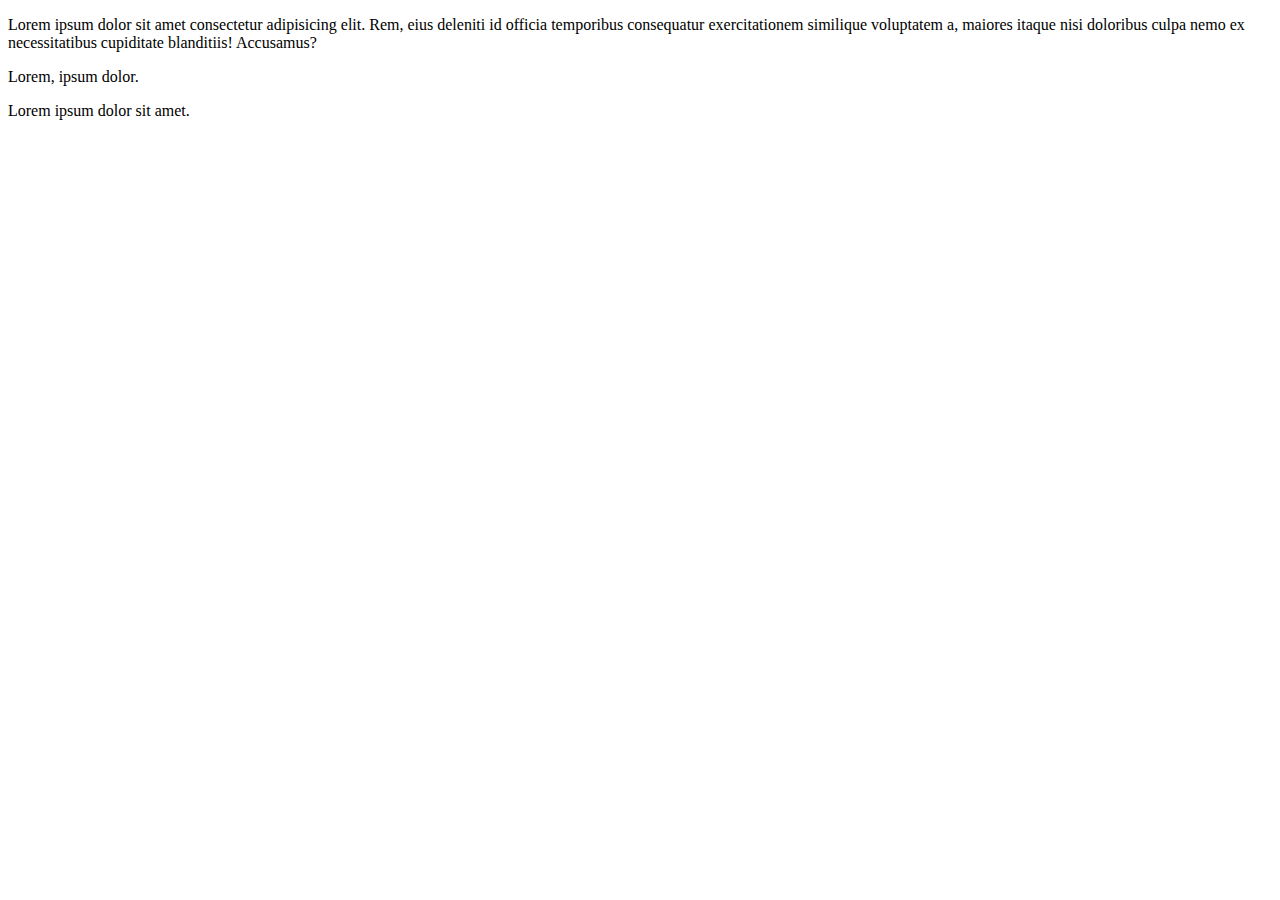
==== clase-1/index.html @ 887c5742 "commit inicial" ====
<!DOCTYPE html>
<html lang="en">
<head>
    <meta charset="UTF-8">
    <meta http-equiv="X-UA-Compatible" content="IE=edge">
    <meta name="viewport" content="width=device-width, initial-scale=1.0">
    <title>Document</title>
</head>
<body>
    <p>Lorem ipsum dolor sit amet consectetur adipisicing elit. Rem, eius deleniti id officia temporibus consequatur exercitationem similique voluptatem a, maiores itaque nisi doloribus culpa nemo ex necessitatibus cupiditate blanditiis! Accusamus?</p>
    <p>Lorem, ipsum dolor.</p>
    <p>Lorem ipsum dolor sit amet.</p>
    <p></p>
    <p></p>
    <script></script>
    <script src="script.js"></script>
</body>
</html>
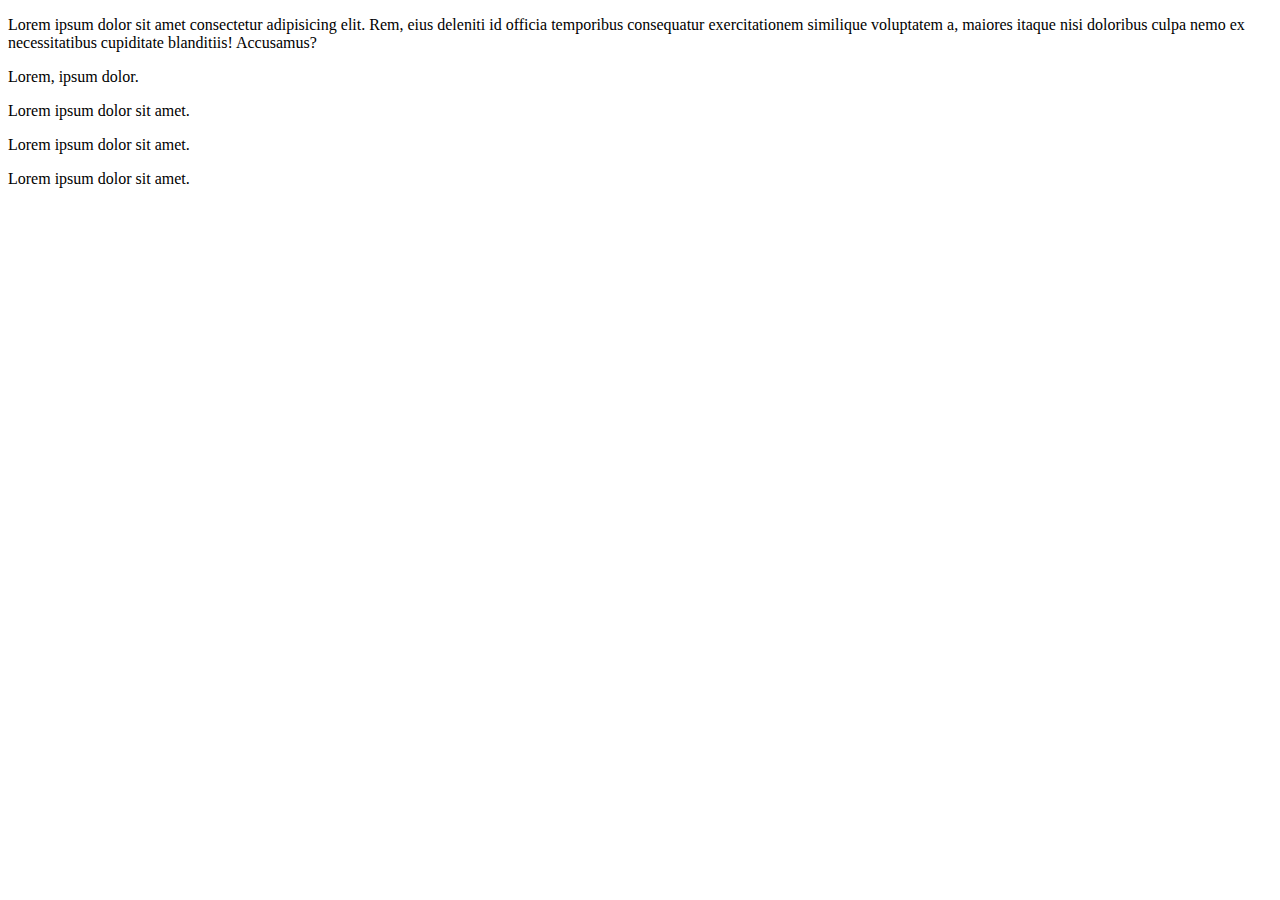
==== commit 36e5cd17: "index general y web.config" ====
--- a/clase-1/index.html
+++ b/clase-1/index.html
@@ -10,6 +10,8 @@
     <p>Lorem ipsum dolor sit amet consectetur adipisicing elit. Rem, eius deleniti id officia temporibus consequatur exercitationem similique voluptatem a, maiores itaque nisi doloribus culpa nemo ex necessitatibus cupiditate blanditiis! Accusamus?</p>
     <p>Lorem, ipsum dolor.</p>
     <p>Lorem ipsum dolor sit amet.</p>
+    <p>Lorem ipsum dolor sit amet.</p>
+    <p>Lorem ipsum dolor sit amet.</p>
     <p></p>
     <p></p>
     <script></script>
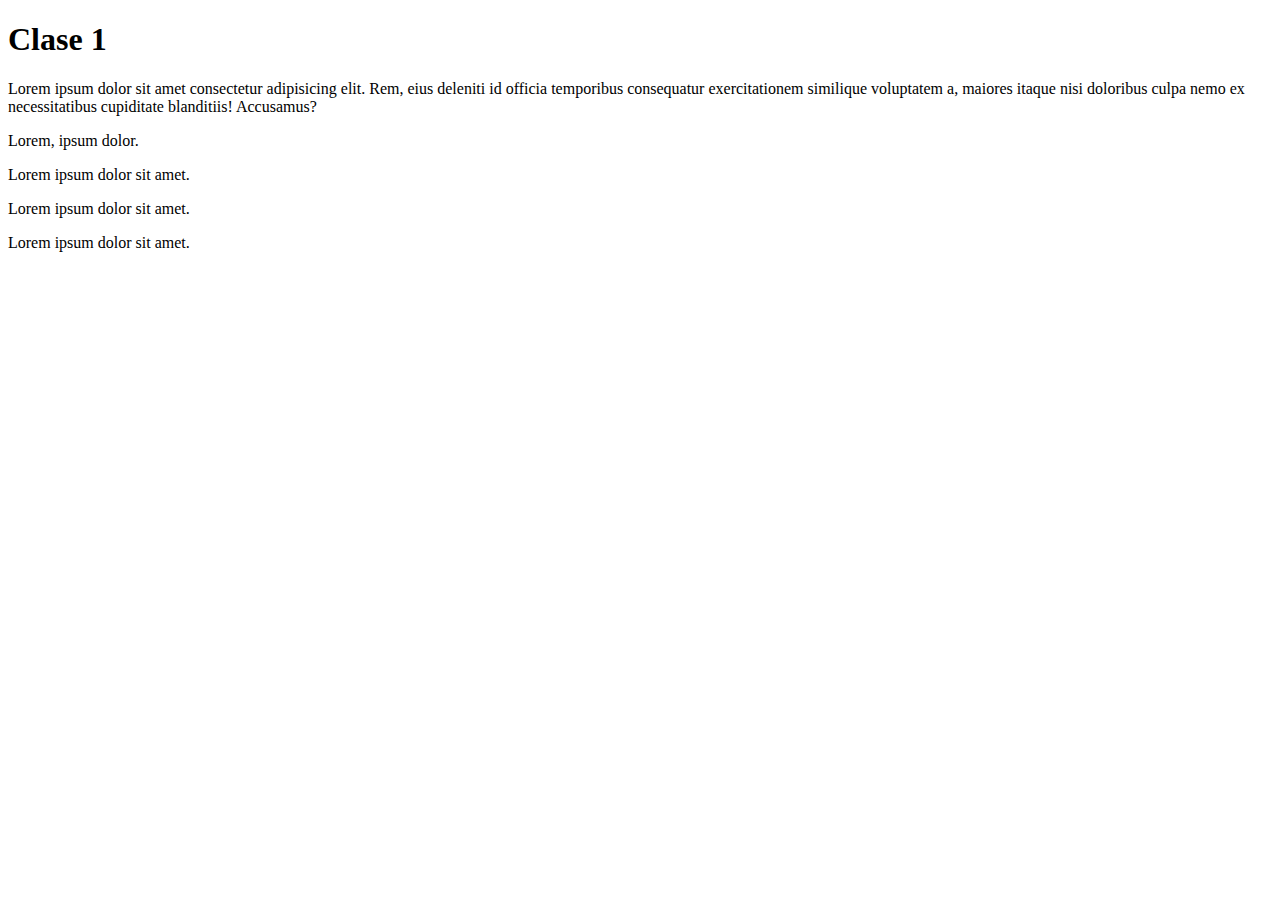
==== commit 1d0757de: "titulos clases" ====
--- a/clase-1/index.html
+++ b/clase-1/index.html
@@ -4,9 +4,10 @@
     <meta charset="UTF-8">
     <meta http-equiv="X-UA-Compatible" content="IE=edge">
     <meta name="viewport" content="width=device-width, initial-scale=1.0">
-    <title>Document</title>
+    <title>Clase 1</title>
 </head>
 <body>
+    <h1>Clase 1</h1>
     <p>Lorem ipsum dolor sit amet consectetur adipisicing elit. Rem, eius deleniti id officia temporibus consequatur exercitationem similique voluptatem a, maiores itaque nisi doloribus culpa nemo ex necessitatibus cupiditate blanditiis! Accusamus?</p>
     <p>Lorem, ipsum dolor.</p>
     <p>Lorem ipsum dolor sit amet.</p>
